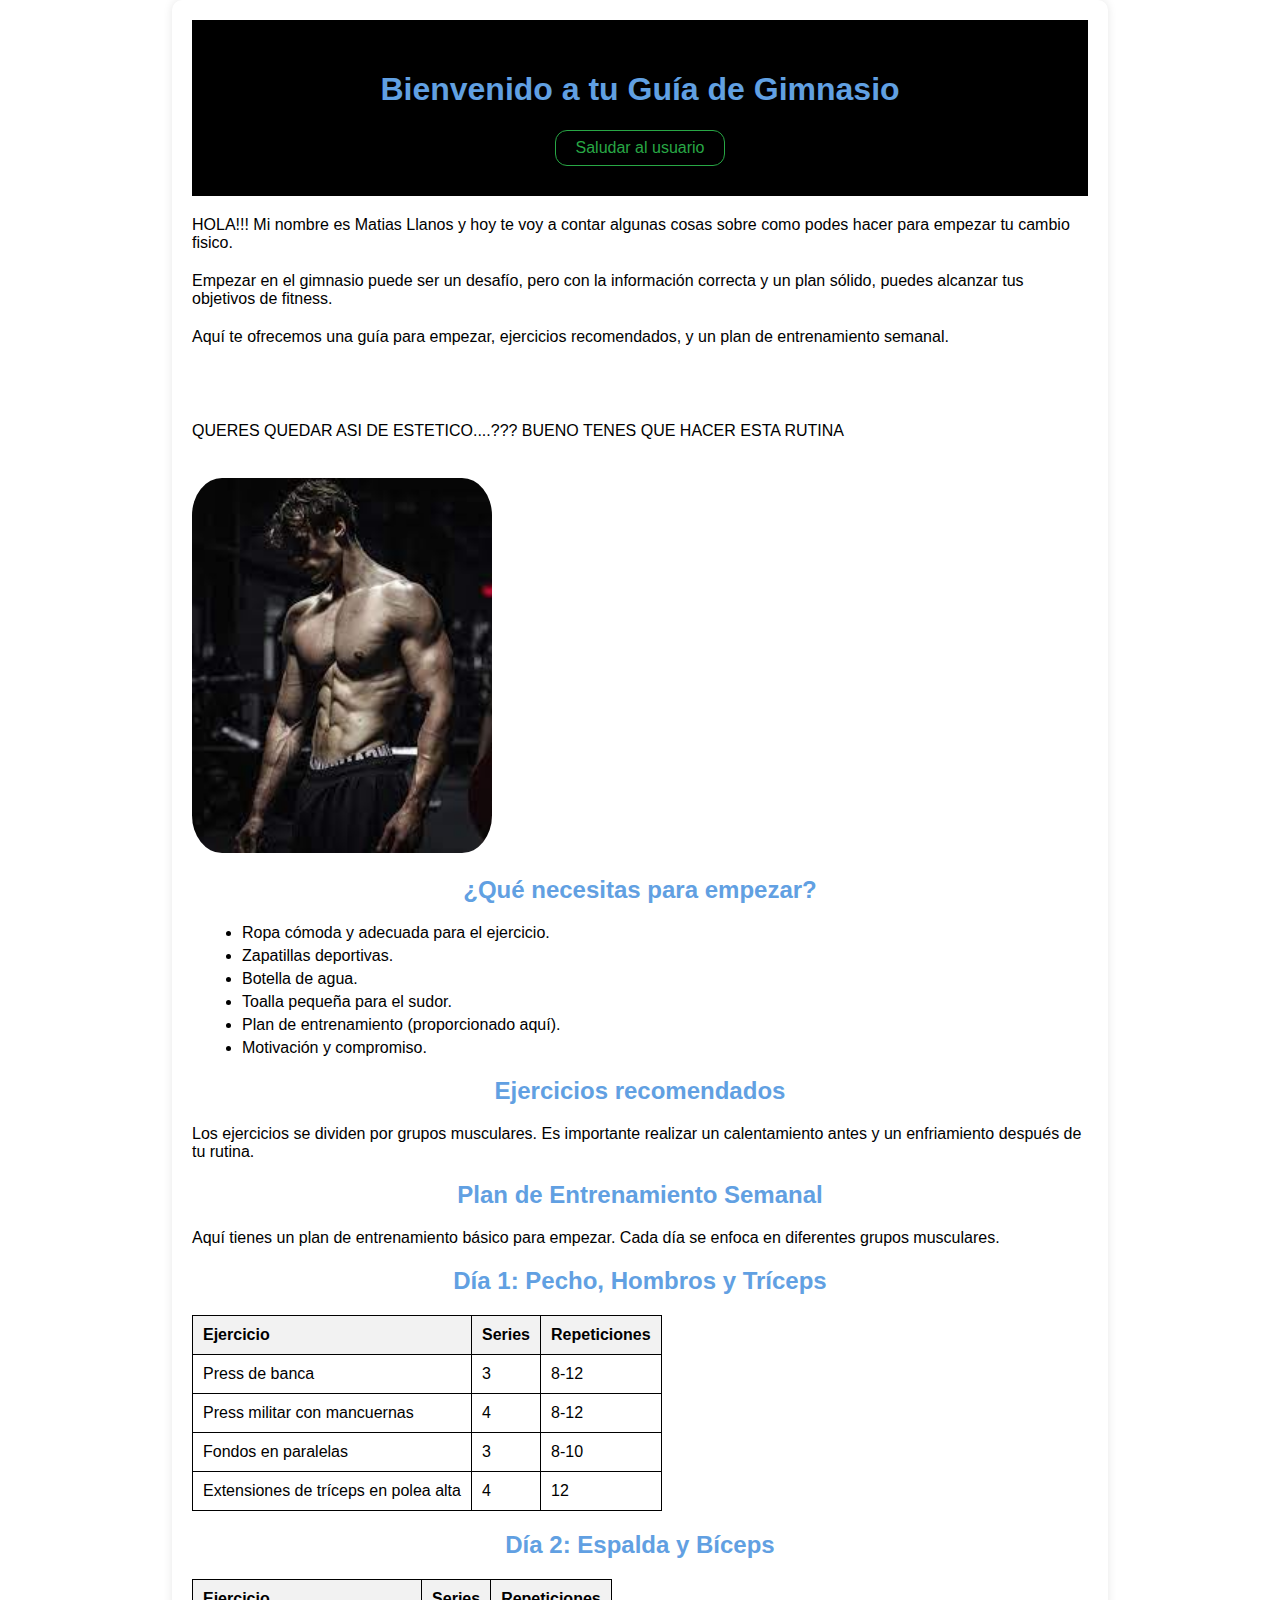
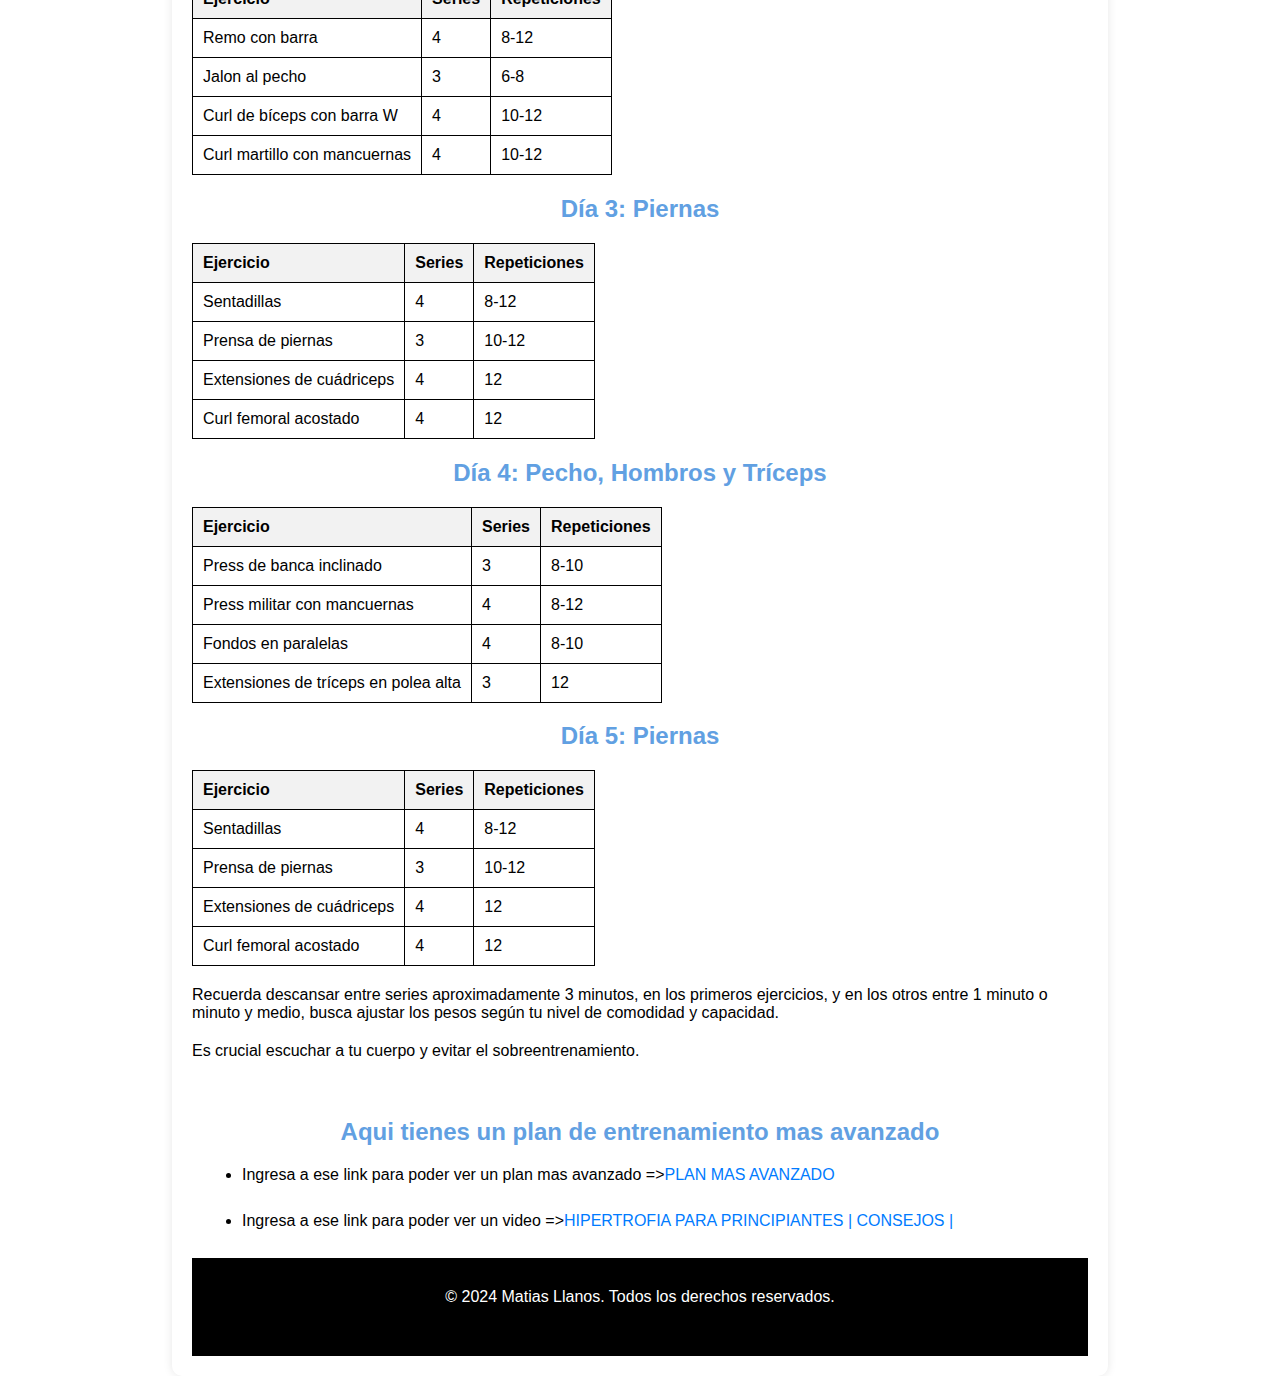
==== index.html @ c101e3d2 "first commit" ====
<!DOCTYPE html>
<html lang="es">
<head>
    <meta charset="UTF-8">
    <link href="styles.css" type="text/css" rel="stylesheet" />
    <title>Gym Guide: Plan de Entrenamiento</title>
    
</head>
<body>
  <div class="container">
    <header>
      <h1>Bienvenido a tu Guía de Gimnasio</h1>

      <button class="btn" onclick="mostrarSaludo()">Saludar al usuario</button>
    <script src="script.js"></script>

    </header>
    <p>HOLA!!! Mi nombre es Matias Llanos y hoy te voy a contar algunas cosas sobre como podes hacer para empezar tu cambio fisico.</p>
    <p> Empezar en el gimnasio puede ser un desafío, pero con la información correcta y un plan sólido, puedes alcanzar tus objetivos de fitness.</p>
    <p> Aquí te ofrecemos una guía para empezar, ejercicios recomendados, y un plan de entrenamiento semanal.</p>
    <br>
    
  <br>
    <p>QUERES QUEDAR ASI DE ESTETICO....??? BUENO TENES QUE HACER ESTA RUTINA</p>
    <br>
    <img src="[data-uri]" style="width:300px; height:auto;">  
    <br>
    
    <h2>¿Qué necesitas para empezar?</h2>
    <ul>
        <li>Ropa cómoda y adecuada para el ejercicio.</li>
        <li>Zapatillas deportivas.</li>
        <li>Botella de agua.</li>
        <li>Toalla pequeña para el sudor.</li>
        <li>Plan de entrenamiento (proporcionado aquí).</li>
        <li>Motivación y compromiso.</li>
    </ul>
    <h2>Ejercicios recomendados</h2>
    <p>Los ejercicios se dividen por grupos musculares. Es importante realizar un calentamiento antes y un enfriamiento después de tu rutina.</p>
    
    <h2>Plan de Entrenamiento Semanal</h2>
    <p>Aquí tienes un plan de entrenamiento básico para empezar. Cada día se enfoca en diferentes grupos musculares.</p>
    
</head>
<body>

<h2>Día 1: Pecho, Hombros y Tríceps</h2>
<table>
  <tr>
    <th>Ejercicio</th>
    <th>Series</th>
    <th>Repeticiones</th>
  </tr>
  <tr>
    <td>Press de banca</td>
    <td>3</td>
    <td>8-12</td>
  </tr>
  <tr>
    <td>Press militar con mancuernas</td>
    <td>4</td>
    <td>8-12</td>
  </tr>
  <tr>
    <td>Fondos en paralelas</td>
    <td>3</td>
    <td>8-10</td>
  </tr>
  <tr>
    <td>Extensiones de tríceps en polea alta</td>
    <td>4</td>
    <td>12</td>
  </tr>
</table>

<h2>Día 2: Espalda y Bíceps</h2>
<table>
  <tr>
    <th>Ejercicio</th>
    <th>Series</th>
    <th>Repeticiones</th>
  </tr>
  <tr>
    <td>Remo con barra</td>
    <td>4</td>
    <td>8-12</td>
  </tr>
  <tr>
    <td>Jalon al pecho</td>
    <td>3</td>
    <td>6-8</td>
  </tr>
  <tr>
    <td>Curl de bíceps con barra W</td>
    <td>4</td>
    <td>10-12</td>
  </tr>
  <tr>
    <td>Curl martillo con mancuernas</td>
    <td>4</td>
    <td>10-12</td>
  </tr>
</table>

<h2>Día 3: Piernas</h2>
<table>
  <tr>
    <th>Ejercicio</th>
    <th>Series</th>
    <th>Repeticiones</th>
  </tr>
  <tr>
    <td>Sentadillas</td>
    <td>4</td>
    <td>8-12</td>
  </tr>
  <tr>
    <td>Prensa de piernas</td>
    <td>3</td>
    <td>10-12</td>
  </tr>
  <tr>
    <td>Extensiones de cuádriceps</td>
    <td>4</td>
    <td>12</td>
  </tr>
  <tr>
    <td>Curl femoral acostado</td>
    <td>4</td>
    <td>12</td>
  </tr>
</table>

<h2>Día 4: Pecho, Hombros y Tríceps</h2>
<table>
  <tr>
    <th>Ejercicio</th>
    <th>Series</th>
    <th>Repeticiones</th>
  </tr>
  <tr>
    <td>Press de banca inclinado</td>
    <td>3</td>
    <td>8-10</td>
  </tr>
  <tr>
    <td>Press militar con mancuernas</td>
    <td>4</td>
    <td>8-12</td>
  </tr>
  <tr>
    <td>Fondos en paralelas</td>
    <td>4</td>
    <td>8-10</td>
  </tr>
  <tr>
    <td>Extensiones de tríceps en polea alta</td>
    <td>3</td>
    <td>12</td>
  </tr>
</table>

<h2>Día 5: Piernas</h2>
<table>
  <tr>
    <th>Ejercicio</th>
    <th>Series</th>
    <th>Repeticiones</th>
  </tr>
  <tr>
    <td>Sentadillas</td>
    <td>4</td>
    <td>8-12</td>
  </tr>
  <tr>
    <td>Prensa de piernas</td>
    <td>3</td>
    <td>10-12</td>
  </tr>
  <tr>
    <td>Extensiones de cuádriceps</td>
    <td>4</td>
    <td>12</td>
  </tr>
  <tr>
    <td>Curl femoral acostado</td>
    <td>4</td>
    <td>12</td>
  </tr>
</table>

    
    <p>Recuerda descansar entre series aproximadamente 3 minutos, en los primeros ejercicios, y en los otros entre 1 minuto o minuto y medio, busca ajustar los pesos según tu nivel de comodidad y capacidad.</p>
    <p> Es crucial escuchar a tu cuerpo y evitar el sobreentrenamiento.</p>
    <br>
    <h2>Aqui tienes un plan de entrenamiento mas avanzado</h2>
    <ul>
        <li>Ingresa a ese link para poder ver un plan mas avanzado =><a href="plan.jpg" target="_blank">PLAN MAS AVANZADO</a></li>
        <br>
        <li>Ingresa a ese link para poder ver un video =><a href="https://www.youtube.com/watch?v=qlmSkWyrDU8" target="_blank">HIPERTROFIA PARA PRINCIPIANTES | CONSEJOS | </a></li>
        </ul>
        <br>
        
        <footer>
          <p>&copy; 2024 Matias Llanos. Todos los derechos reservados.</p>
      <footer>
</body>
</html>
---- styles.css ----
body {
    font-family: Arial, sans-serif;
    margin: 20px;
    margin: 0;
    padding: 0;
    background-image: url('https://i.blogs.es/410bab/danielle-cerullo-cqfnt66ttzm-unsplash/1366_2000.jpeg');
    background-repeat: no-repeat;
    background-size: cover;
    
  }
  ul { margin: 10px; }
  p{ 
      margin: 20px 0;
   }
  header {
    background-color: #000;
    text-align: center;
    padding:30px;
  }
  img {
    border-radius: 10%;
    width: 50%;
    height: auto;
  }
  main {
    max-width: 800px;
    margin: 0 auto;
    padding: 0 20px;
  }
  section {
    background-color: #fff;
    border-radius: 8px;
    padding: 20px;
    margin-bottom: 20px;
  }
  a{
    color: #007bff; text-decoration: none;
  }
  h1,
  h2 {
    color: #61a0e2;
    text-align: center;
  }
  li {
    margin-bottom: 10px;
    margin: 5px 0; 
  }
  .container {
    width: 70%; 
    margin: 0 auto; 
    background-color: white; 
    padding: 20px; 
    border-radius: 10px; 
    box-shadow: 0 0 10px rgba(0, 0, 0, 0.1); 
  }
  .btn-group {
    display: flex;
  }
  
  .btn {
    background-color: transparent;
    border: 1px solid #28a745;
    color: #28a745;
    padding: 8px 20px;
    margin: 0 5px;
    cursor: pointer;
    font-size: 16px;
    border-radius: 12px;
  }
  
  .btn a {
    color: inherit;
    text-decoration: none;
  }
  
  .btn:hover {
    background-color: #28a745;
    color: white;
  }
    footer{
      background-color: black;
      color: white;
      text-align: center;
      padding: 10px 0;
    }

    table, th, td {
        border: 1px solid black;
        border-collapse: collapse;
    }
    
    th, td {
        padding: 10px;
        text-align: left;
    }
    
    th {
        background-color: #f2f2f2;
    }
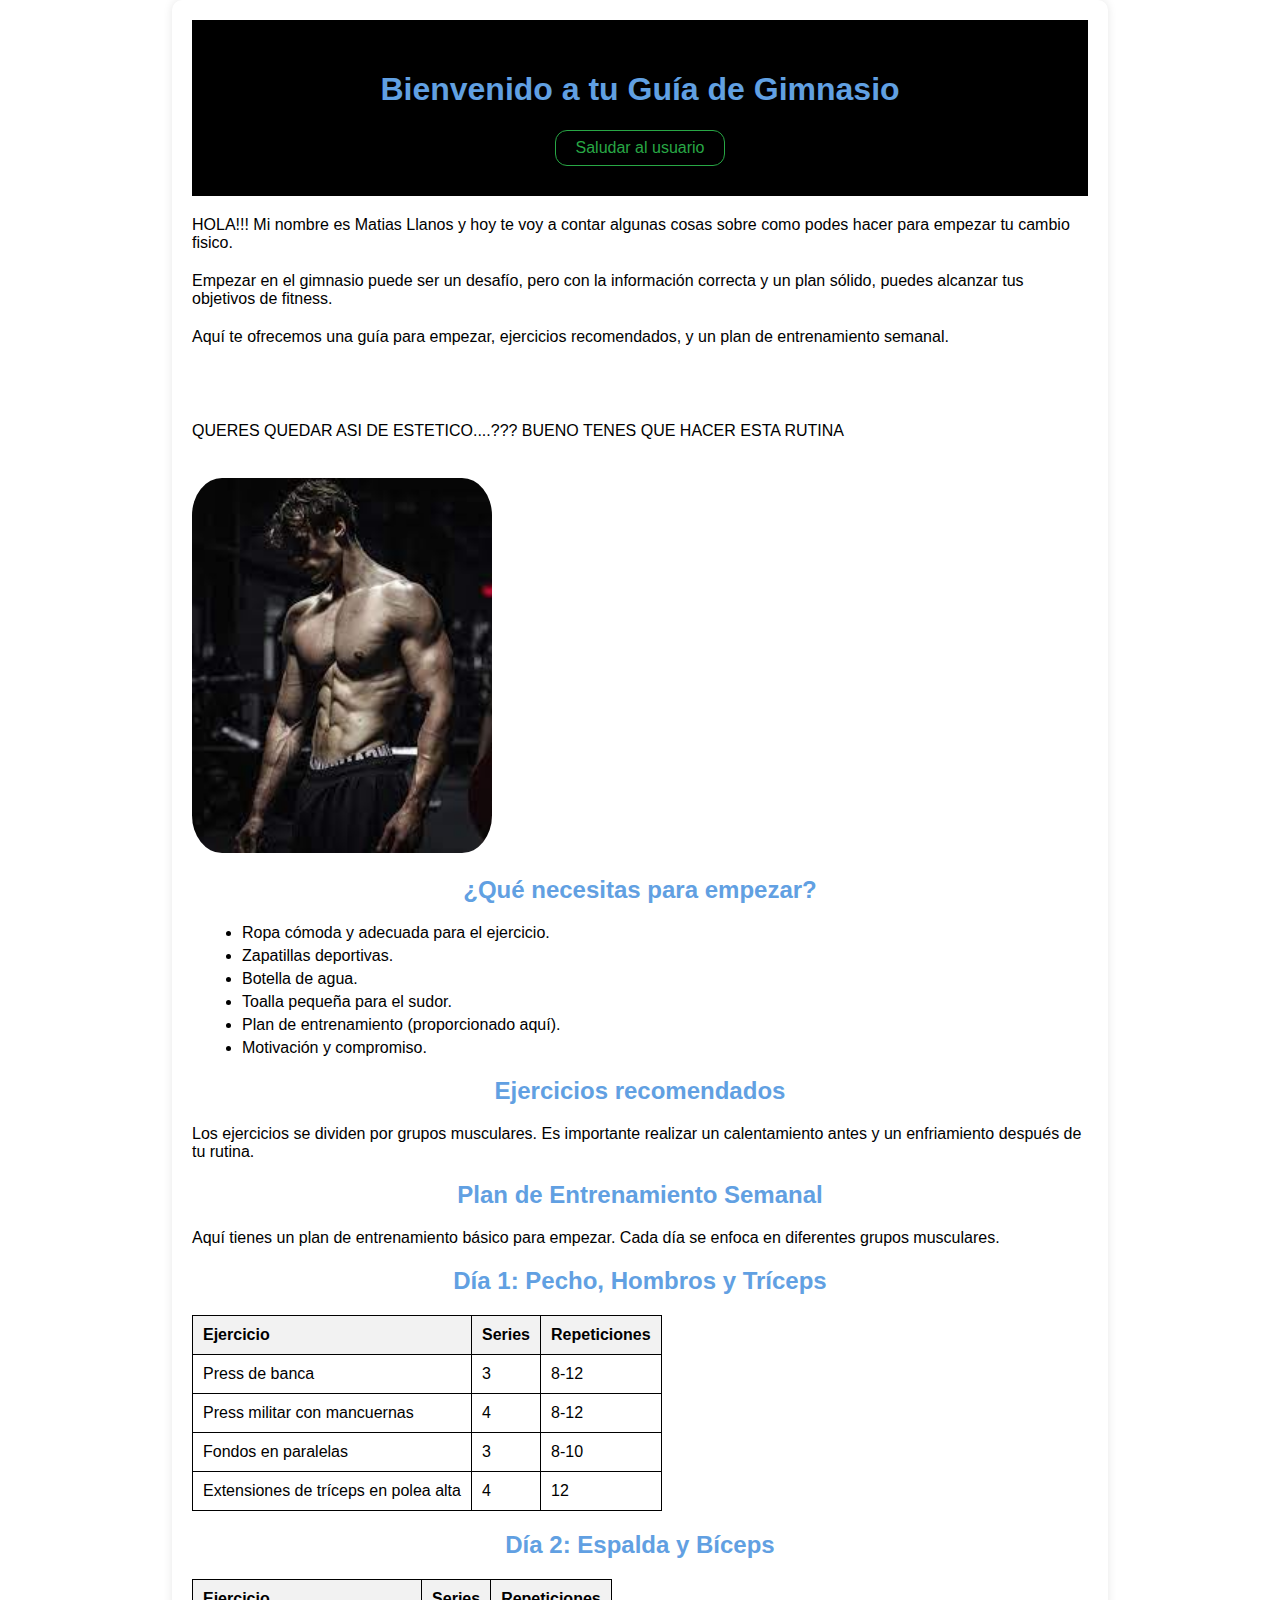
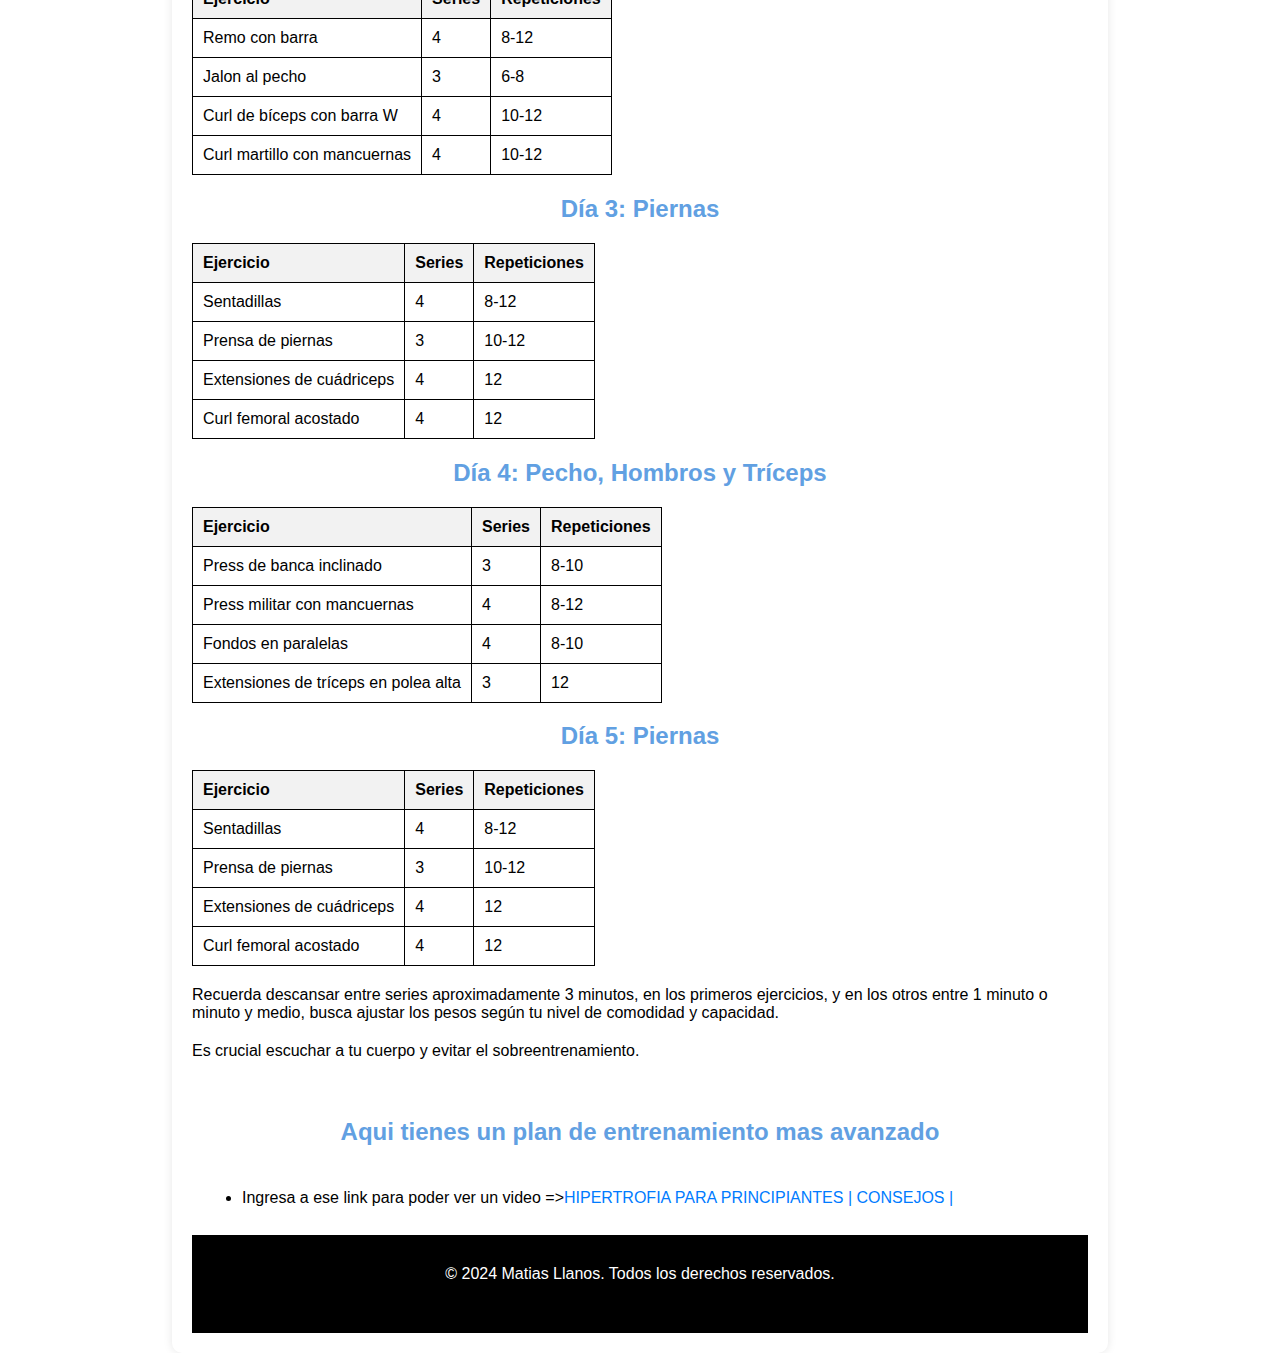
==== commit e661c50e: "second commit" ====
--- a/index.html
+++ b/index.html
@@ -195,7 +195,6 @@
     <br>
     <h2>Aqui tienes un plan de entrenamiento mas avanzado</h2>
     <ul>
-        <li>Ingresa a ese link para poder ver un plan mas avanzado =><a href="plan.jpg" target="_blank">PLAN MAS AVANZADO</a></li>
         <br>
         <li>Ingresa a ese link para poder ver un video =><a href="https://www.youtube.com/watch?v=qlmSkWyrDU8" target="_blank">HIPERTROFIA PARA PRINCIPIANTES | CONSEJOS | </a></li>
         </ul>
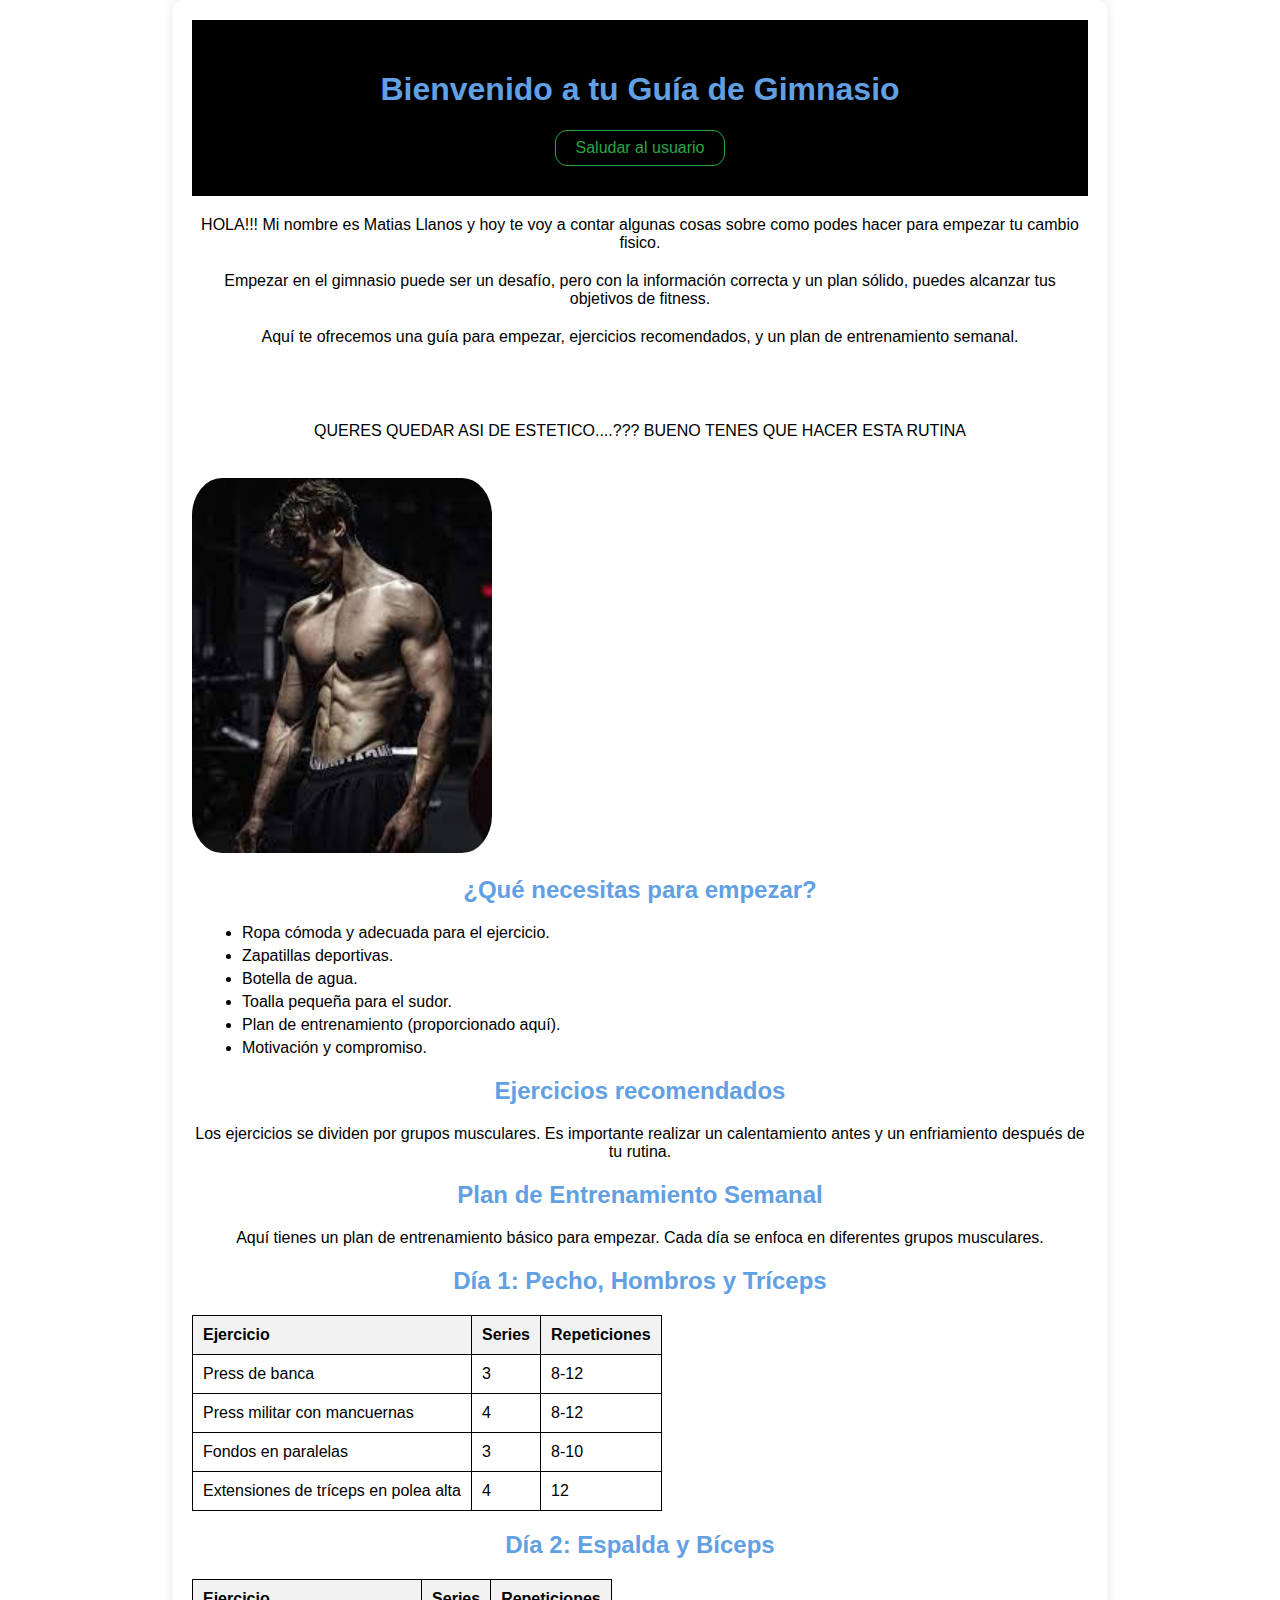
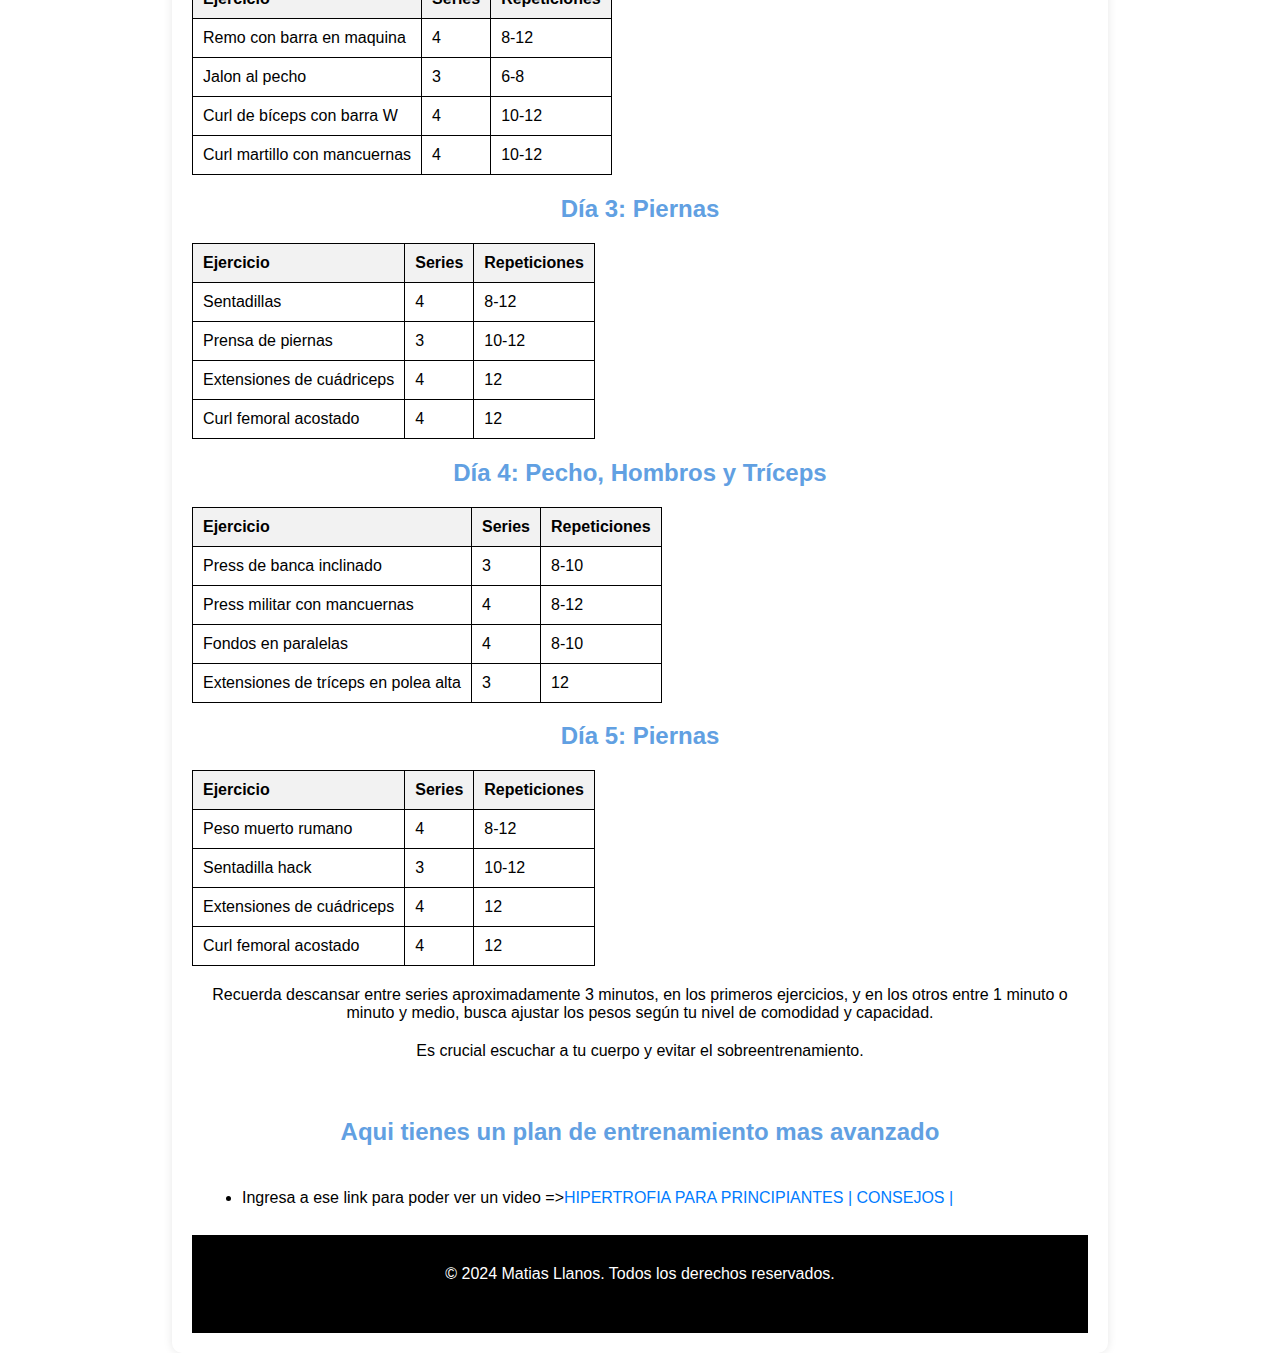
==== commit 70d21ff6: "tirth commit" ====
--- a/index.html
+++ b/index.html
@@ -81,7 +81,7 @@
     <th>Repeticiones</th>
   </tr>
   <tr>
-    <td>Remo con barra</td>
+    <td>Remo con barra en maquina</td>
     <td>4</td>
     <td>8-12</td>
   </tr>
@@ -168,12 +168,12 @@
     <th>Repeticiones</th>
   </tr>
   <tr>
-    <td>Sentadillas</td>
-    <td>4</td>
-    <td>8-12</td>
-  </tr>
-  <tr>
-    <td>Prensa de piernas</td>
+    <td>Peso muerto rumano</td>
+    <td>4</td>
+    <td>8-12</td>
+  </tr>
+  <tr>
+    <td>Sentadilla hack</td>
     <td>3</td>
     <td>10-12</td>
   </tr>
--- a/styles.css
+++ b/styles.css
@@ -9,8 +9,9 @@
     
   }
   ul { margin: 10px; }
-  p{ 
-      margin: 20px 0;
+  p{
+    text-align: center; 
+    margin: 20px 0;
    }
   header {
     background-color: #000;
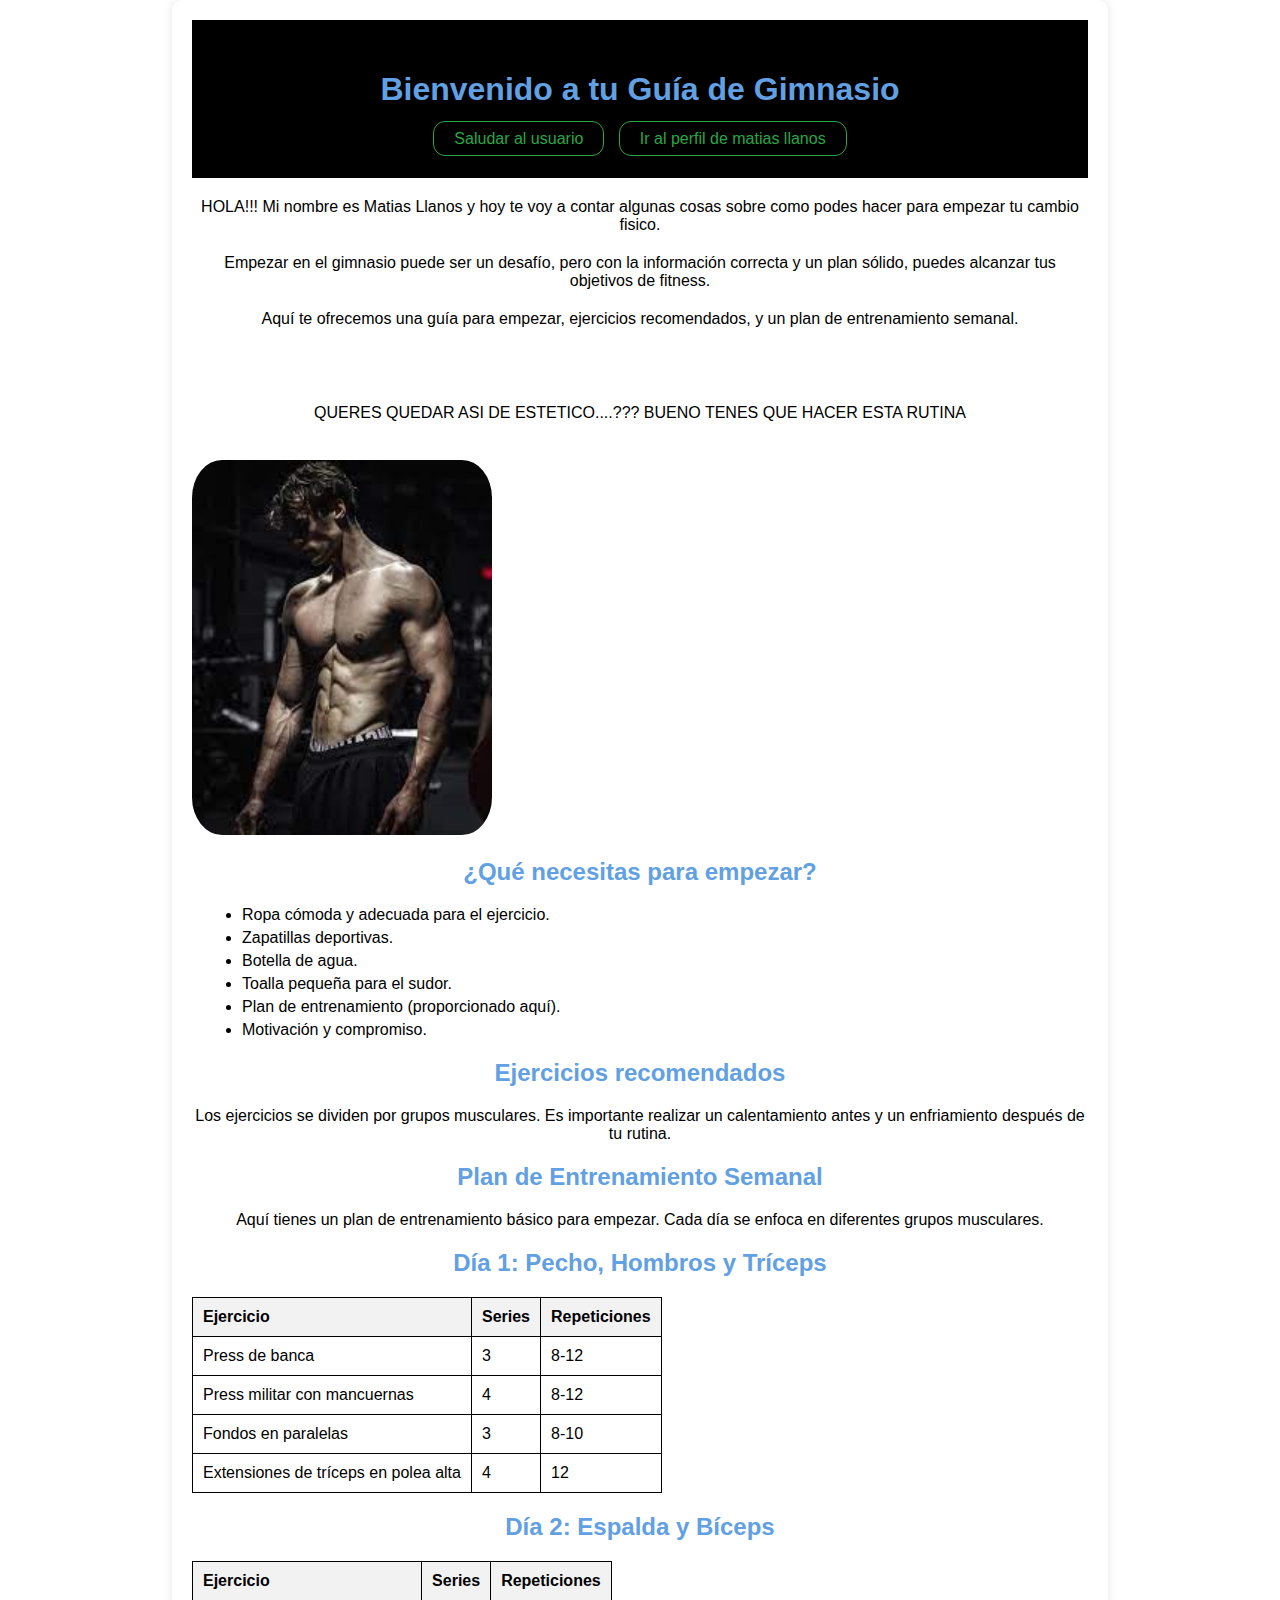
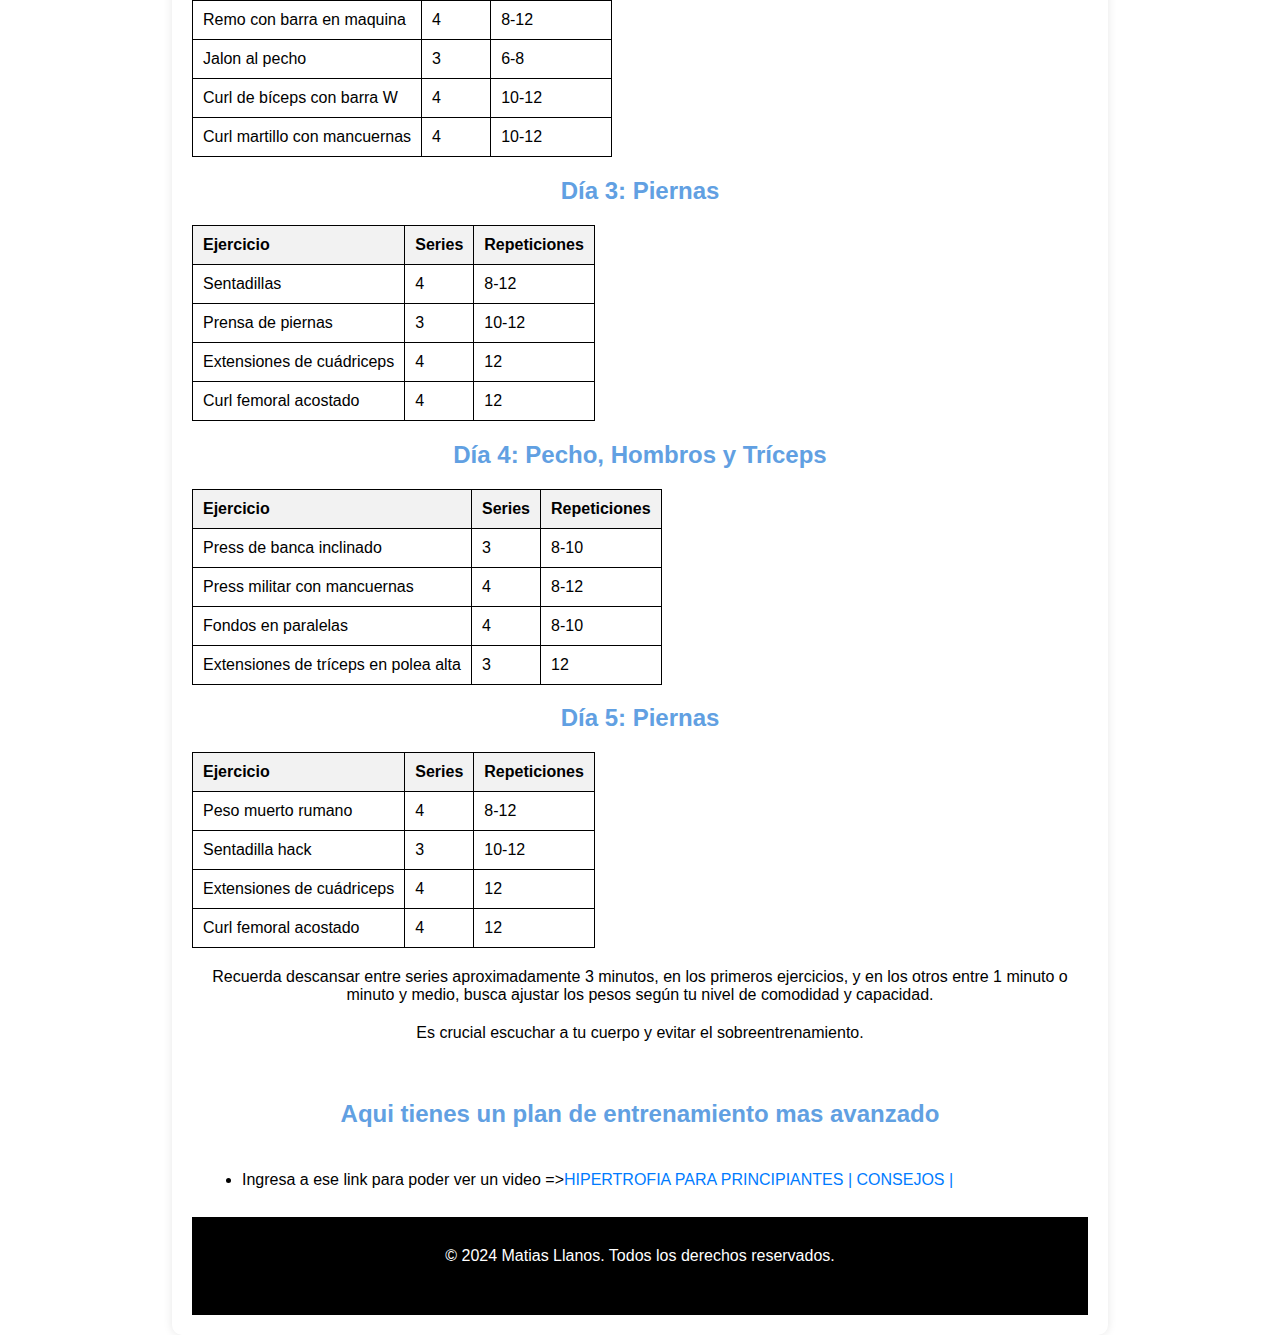
==== commit 3d2c3a2d: "fourth commit" ====
--- a/index.html
+++ b/index.html
@@ -11,7 +11,10 @@
     <header>
       <h1>Bienvenido a tu Guía de Gimnasio</h1>
 
-      <button class="btn" onclick="mostrarSaludo()">Saludar al usuario</button>
+      <a class="btn" onclick="mostrarSaludo()">Saludar al usuario</a>
+
+      <a href="matee.html" class="enlace-esquina" >Ir al perfil de matias llanos</a>
+
     <script src="script.js"></script>
 
     </header>
--- a/styles.css
+++ b/styles.css
@@ -54,9 +54,6 @@
     border-radius: 10px; 
     box-shadow: 0 0 10px rgba(0, 0, 0, 0.1); 
   }
-  .btn-group {
-    display: flex;
-  }
   
   .btn {
     background-color: transparent;
@@ -69,14 +66,23 @@
     border-radius: 12px;
   }
   
-  .btn a {
-    color: inherit;
-    text-decoration: none;
-  }
-  
   .btn:hover {
     background-color: #28a745;
     color: white;
+  }
+  .enlace-esquina:hover {
+    background-color: #28a745;
+    color: white;
+  }
+  .enlace-esquina{
+    background-color: transparent;
+    border: 1px solid #28a745;
+    color: #28a745;
+    padding: 8px 20px;
+    margin: 0 5px;
+    cursor: pointer;
+    font-size: 16px;
+    border-radius: 12px;
   }
     footer{
       background-color: black;
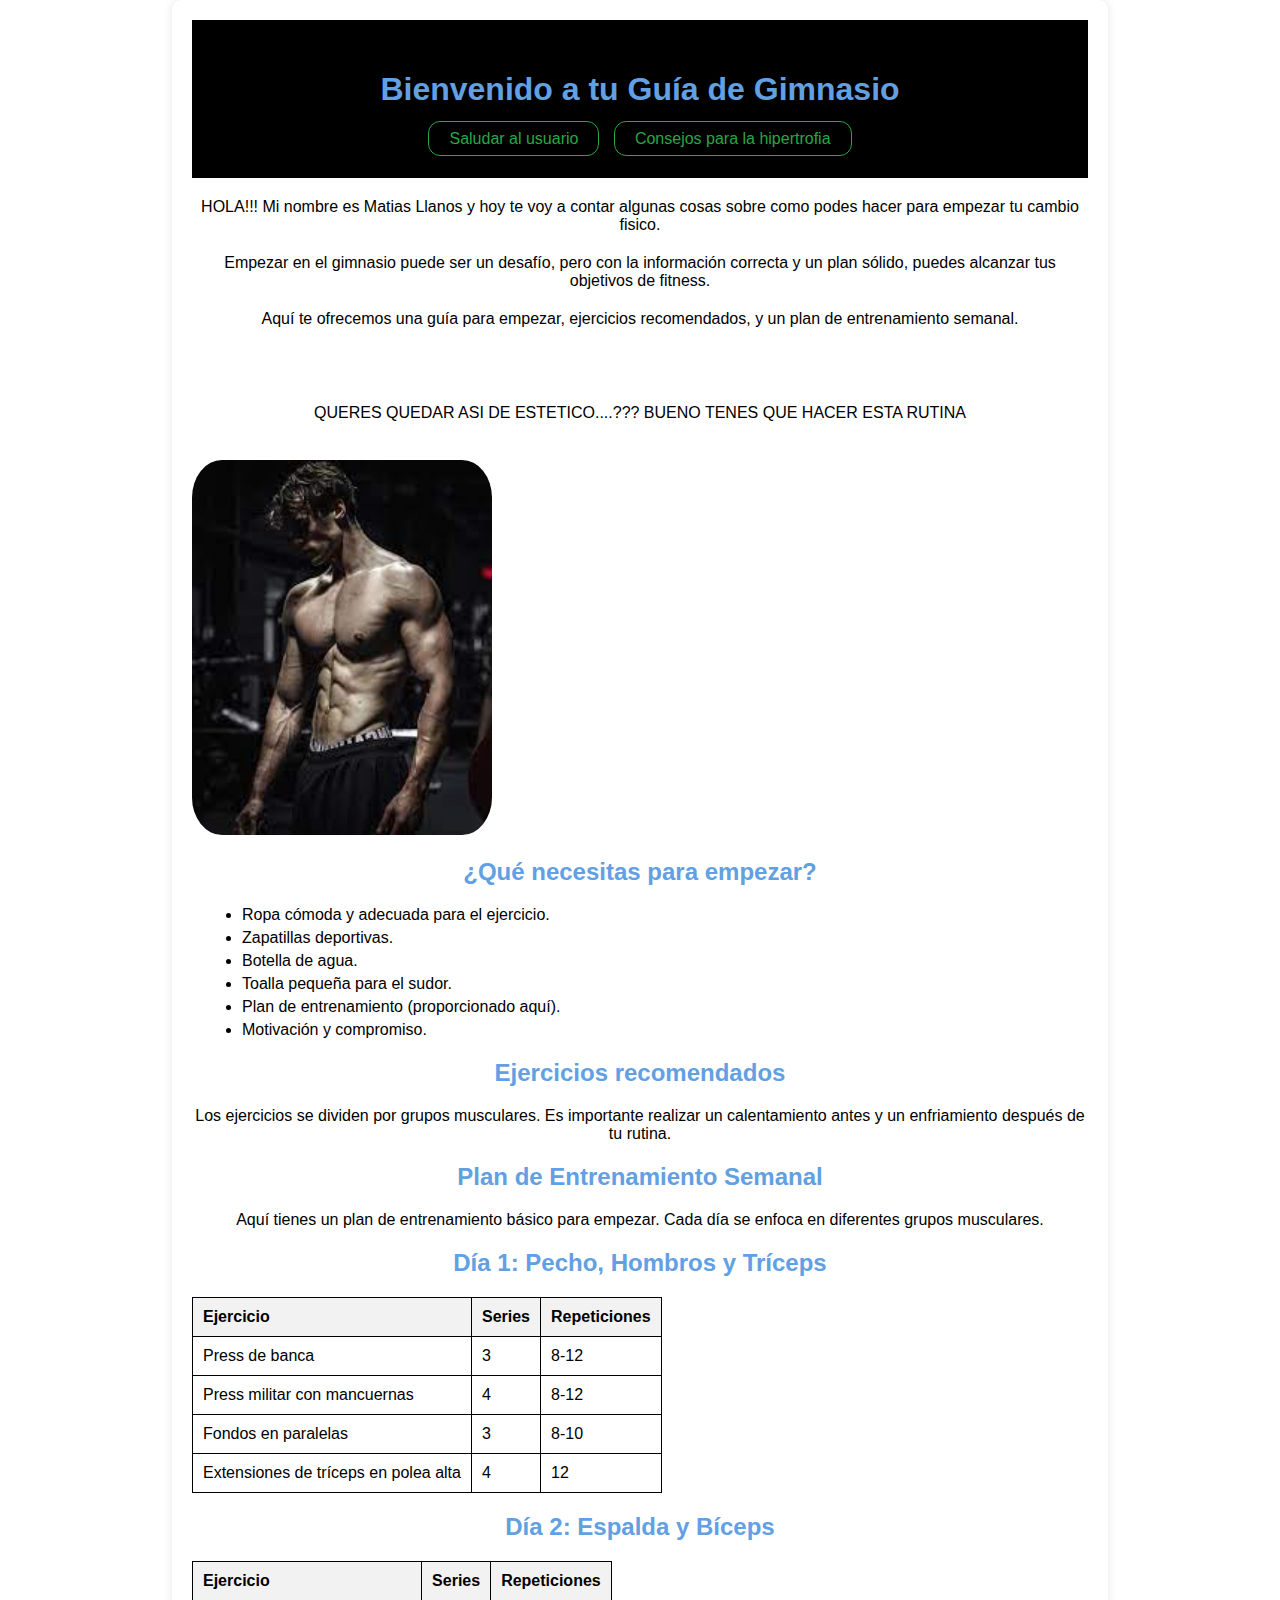
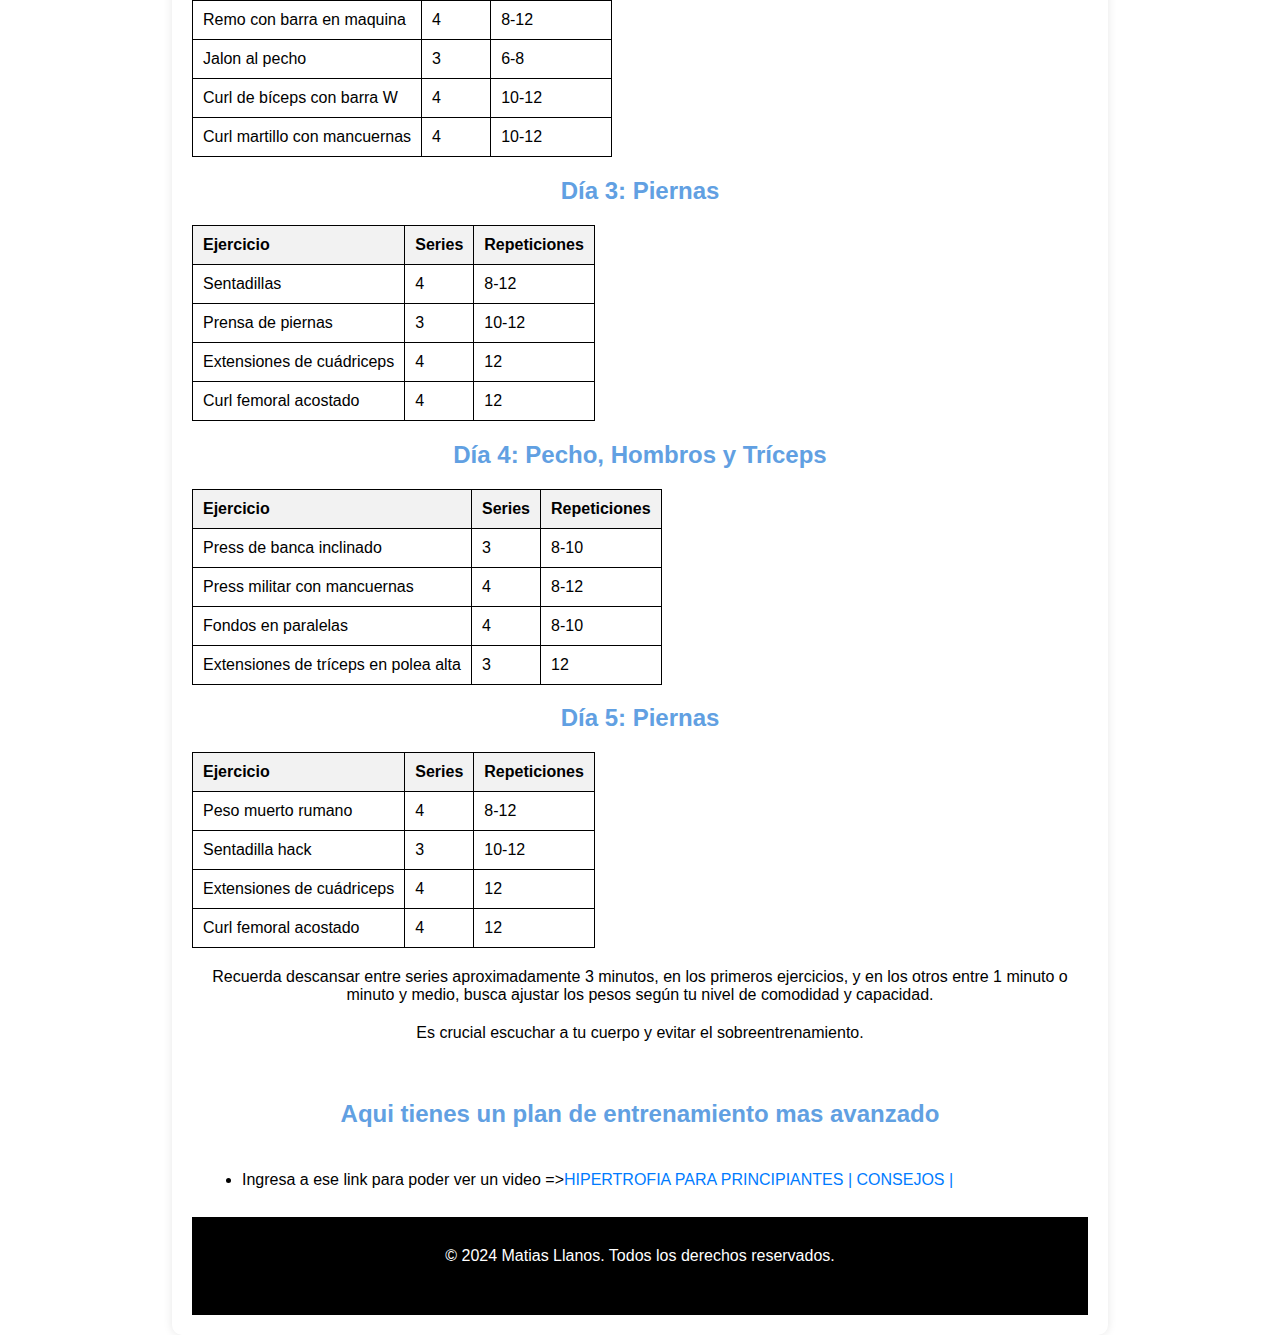
==== commit 4e288c5c: "seventh commit" ====
--- a/index.html
+++ b/index.html
@@ -13,7 +13,7 @@
 
       <a class="btn" onclick="mostrarSaludo()">Saludar al usuario</a>
 
-      <a href="matee.html" class="enlace-esquina" >Ir al perfil de matias llanos</a>
+      <a href="matee.html" class="enlace-esquina" >Consejos para la hipertrofia</a>
 
     <script src="script.js"></script>
 
--- a/styles.css
+++ b/styles.css
@@ -1,106 +1,111 @@
 body {
-    font-family: Arial, sans-serif;
-    margin: 20px;
-    margin: 0;
-    padding: 0;
-    background-image: url('https://i.blogs.es/410bab/danielle-cerullo-cqfnt66ttzm-unsplash/1366_2000.jpeg');
-    background-repeat: no-repeat;
-    background-size: cover;
-    
-  }
-  ul { margin: 10px; }
-  p{
-    text-align: center; 
-    margin: 20px 0;
-   }
-  header {
-    background-color: #000;
-    text-align: center;
-    padding:30px;
-  }
-  img {
-    border-radius: 10%;
-    width: 50%;
-    height: auto;
-  }
-  main {
-    max-width: 800px;
-    margin: 0 auto;
-    padding: 0 20px;
-  }
-  section {
-    background-color: #fff;
-    border-radius: 8px;
-    padding: 20px;
-    margin-bottom: 20px;
-  }
-  a{
-    color: #007bff; text-decoration: none;
-  }
-  h1,
-  h2 {
-    color: #61a0e2;
-    text-align: center;
-  }
-  li {
-    margin-bottom: 10px;
-    margin: 5px 0; 
-  }
-  .container {
-    width: 70%; 
-    margin: 0 auto; 
-    background-color: white; 
-    padding: 20px; 
-    border-radius: 10px; 
-    box-shadow: 0 0 10px rgba(0, 0, 0, 0.1); 
-  }
-  
-  .btn {
-    background-color: transparent;
-    border: 1px solid #28a745;
-    color: #28a745;
-    padding: 8px 20px;
-    margin: 0 5px;
-    cursor: pointer;
-    font-size: 16px;
-    border-radius: 12px;
-  }
-  
-  .btn:hover {
-    background-color: #28a745;
-    color: white;
-  }
-  .enlace-esquina:hover {
-    background-color: #28a745;
-    color: white;
-  }
-  .enlace-esquina{
-    background-color: transparent;
-    border: 1px solid #28a745;
-    color: #28a745;
-    padding: 8px 20px;
-    margin: 0 5px;
-    cursor: pointer;
-    font-size: 16px;
-    border-radius: 12px;
-  }
-    footer{
-      background-color: black;
-      color: white;
-      text-align: center;
-      padding: 10px 0;
-    }
+  font-family: Arial, sans-serif;
+  margin: 20px;
+  margin: 0;
+  padding: 0;
+  background-image: url("https://i.blogs.es/410bab/danielle-cerullo-cqfnt66ttzm-unsplash/1366_2000.jpeg");
+  background-repeat: no-repeat;
+  background-size: cover;
+}
+ul {
+  margin: 10px;
+}
+p {
+  text-align: center;
+  margin: 20px 0;
+}
+header {
+  background-color: #000;
+  text-align: center;
+  padding: 30px;
+}
+img {
+  border-radius: 10%;
+  width: 50%;
+  height: auto;
+}
+main {
+  max-width: 800px;
+  margin: 0 auto;
+  padding: 0 20px;
+}
+section {
+  background-color: #fff;
+  border-radius: 8px;
+  padding: 20px;
+  margin-bottom: 20px;
+}
+a {
+  color: #007bff;
+  text-decoration: none;
+}
+h1,
+h2 {
+  color: #61a0e2;
+  text-align: center;
+}
+li {
+  margin-bottom: 10px;
+  margin: 5px 0;
+}
+.container {
+  width: 70%;
+  margin: 0 auto;
+  background-color: white;
+  padding: 20px;
+  border-radius: 10px;
+  box-shadow: 0 0 10px rgba(0, 0, 0, 0.1);
+}
 
-    table, th, td {
-        border: 1px solid black;
-        border-collapse: collapse;
-    }
-    
-    th, td {
-        padding: 10px;
-        text-align: left;
-    }
-    
-    th {
-        background-color: #f2f2f2;
-    }+.btn {
+  background-color: transparent;
+  border: 1px solid #28a745;
+  color: #28a745;
+  padding: 8px 20px;
+  margin: 0 5px;
+  cursor: pointer;
+  font-size: 16px;
+  border-radius: 12px;
+}
+
+.btn:hover {
+  background-color: #28a745;
+  color: white;
+}
+.enlace-esquina:hover {
+  background-color: #28a745;
+  color: white;
+}
+.enlace-esquina {
+  background-color: transparent;
+  border: 1px solid #28a745;
+  color: #28a745;
+  padding: 8px 20px;
+  margin: 0 5px;
+  cursor: pointer;
+  font-size: 16px;
+  border-radius: 12px;
+}
+footer {
+  background-color: black;
+  color: white;
+  text-align: center;
+  padding: 10px 0;
+}
+
+table,
+th,
+td {
+  border: 1px solid black;
+  border-collapse: collapse;
+}
+
+th,
+td {
+  padding: 10px;
+  text-align: left;
+}
+
+th {
+  background-color: #f2f2f2;
+}
